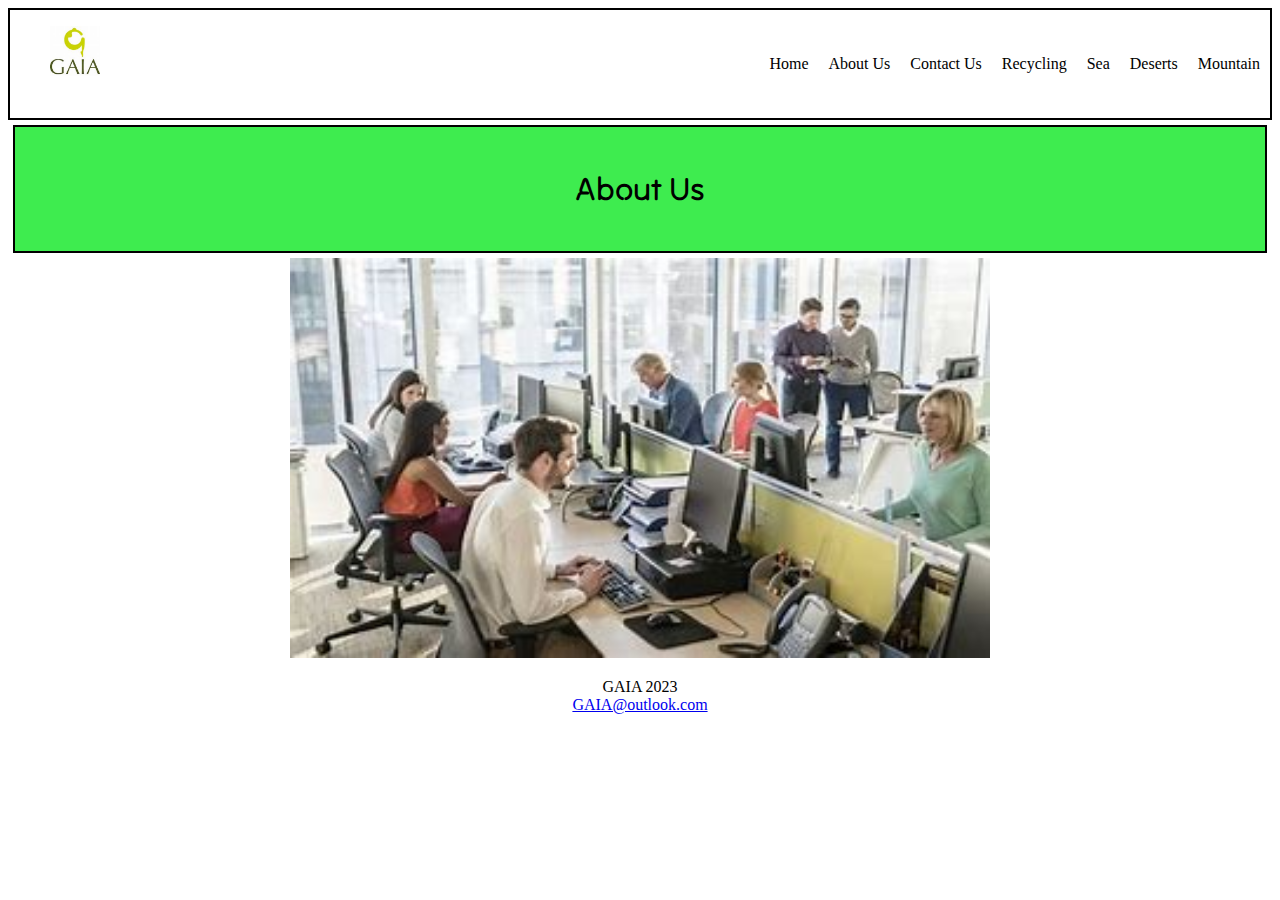
==== about.html @ e27e9b5d "update" ====
<!DOCTYPE html>
<html lang="en">
<head>
  <style>
     .Gaia{ 
      height:50px;
      width:50px; 
      margin-right:auto;}
    </style>
   
    
  <nav>

      <ul class="container">
         <img src="images/Gaia.jpg" class="Gaia"> 
        <li><a href=index.html>Home</a></li>

        <li><a href="about.html">About Us</a></li>

        <li><a href="contact.html">Contact Us</a></li>

        <li><a href="recycle.html">Recycling</a></li>

        <li><a href="sea.html">Sea</a></li>

        <li><a href="desert.html">Deserts</a></li>

        <li><a href="mountain.html">Mountain</a></li>

      </ul>

    </nav>
  <link rel="preconnect" href="https://fonts.googleapis.com">
  <link rel="preconnect" href="https://fonts.gstatic.com" crossorigin>
  <link href="https://fonts.googleapis.com/css2?family=Tilt+Neon&display=swap" rel="stylesheet">

  <meta charset="utf-8">
  <meta http-equiv="X-UA-Compatible" content=IE=edge>
  <meta name="viewport" content="width=device-width">
  <title>About Us</title>
  <link href="style.css" rel="stylesheet" type="text/css" />
</head> 

    <body>
      <div class="bg-green">  <h1>About Us</h1>
 </div>

      <div>
        <img src="images/office2.jpg" style="width:700px; height:400px;">
      </div>

      <div>
        </div>

  <script src="https://replit.com/public/js/replit-badge-v2.js" theme="dark" position="bottom-right"></script>
<footer>
  <p> GAIA 2023<BR> 
  <a href="GAIA@outlook.com">GAIA@outlook.com</a></p>
      </footer>


</body>

</html>
---- style.css ----
h1{font-family: 'Tilt Neon', sans-serif;}
h2{font-family: 'Space Grotesk', sans-serif;}
ul{text-align:center;}
body{text-align:center;}


.bg-green{background-color:rgba(62,236,79,1) ;padding:20px; margin:5px; border:2px solid #000000;}
<div class="bg-green"> 


.bar{
  padding-right:30px;}

.container{
  list-style: none;
  display:flex;}



nav
{background-color:rgba(255,255,255,);
border:2px solid rgba(0,0,0,1);
color:rgba(255,255,255,);
display:block;
overflow:hidden;
width:100%;}


nav ul li{
  display: inline-block;
  list-style-type: none;
}

nav ul li a{
  color:rgba(0,0,0,1);
  display: block;
  line-height: 56px;
  text-decoration: none;
  padding: 10px;
}

nav ul li :hover{
  background-color:rgba(62, 236, 79, 0.8);
  
}

nav ul li:hover a{
  color: rgb(0, 0, 0,)
}

  * {
 box-sizing: border-box }

.column{
float: left;
width: 33.33%;
padding: 10px;
height: 300px; 
}

.column p1{
color:rgba(62,236,79,1);
  font-size: 25px;
  }

.column p2{
color:rgba(62,236,79,1);
  font-size: 25px;
  }

.column p3{
color:rgba(62,236,79,1);
  font-size: 25px;
  }

.column h2{
  color:rgba(62,236,79,1);
}



.row:after {
 content: "";
display: table;
 clear: both;
 }


@media screen and (max-width: 992px){
.bg-green{background-color:rgba(62,236,79,0.5) ;padding:100px; margin:0px; border:2px solid #000000;
         }
}

@media screen and (max-width: 992px) {
  .column {
    width:50%; 
    min-height:350px;
  }
}

@media screen and (max-width: 600px){
.bg-green{background-color:rgba(62,236,79,0.1) ;padding:10px; margin:0px; border:2px solid #000000;}
}


@media screen and (max-width: 600px) {
  .column {
    width: 100%;
    background-color: rgba(62,236,79,0);
    padding:20px; margin:0px;
    border:2px solid #000000;}
  }
}

footer{background-color:rgba(255,255,255,);
  color:rgba(0,0,0,);
  text-align:center;
  padding:3px; margin:0px;
  border:5px solid #000000;}

.CEO{
  border-radius:50%;}

.COO{
  border-radius:50%;}

.CFO{
  border-radius:50%;}
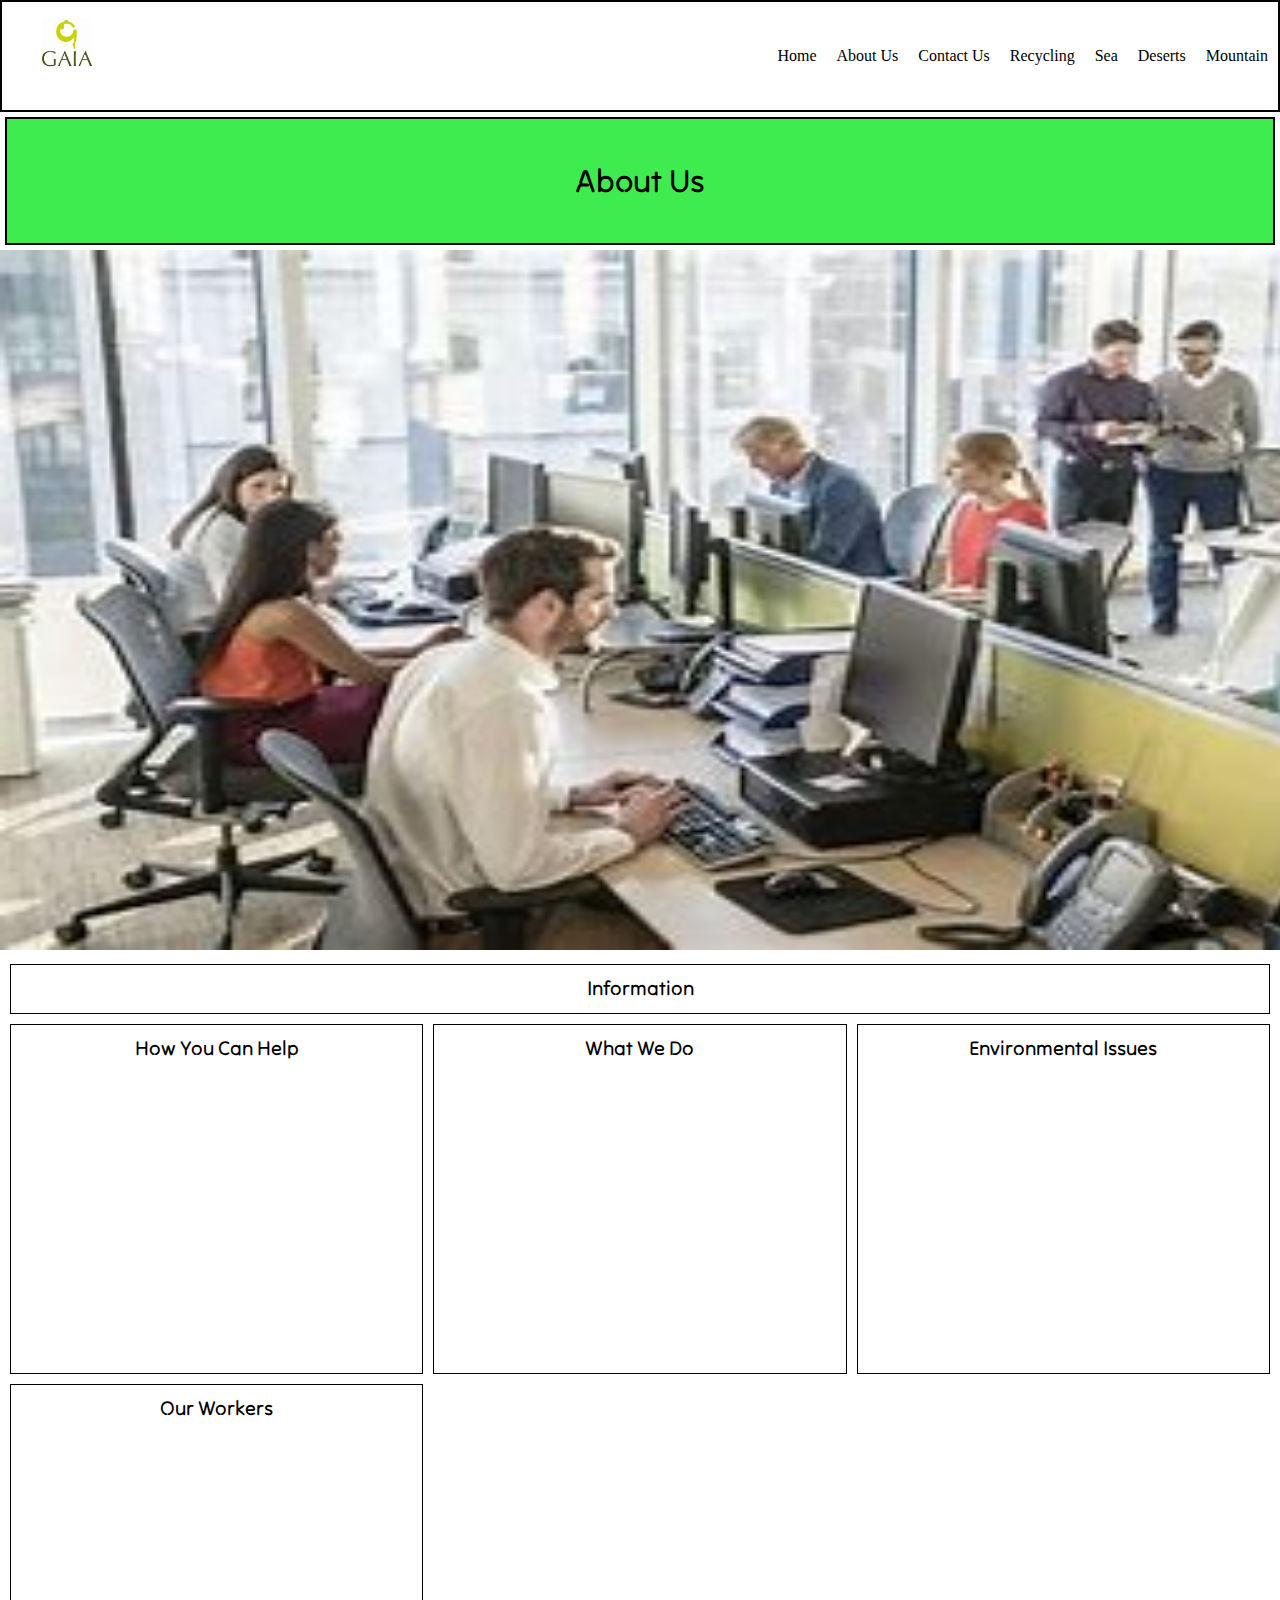
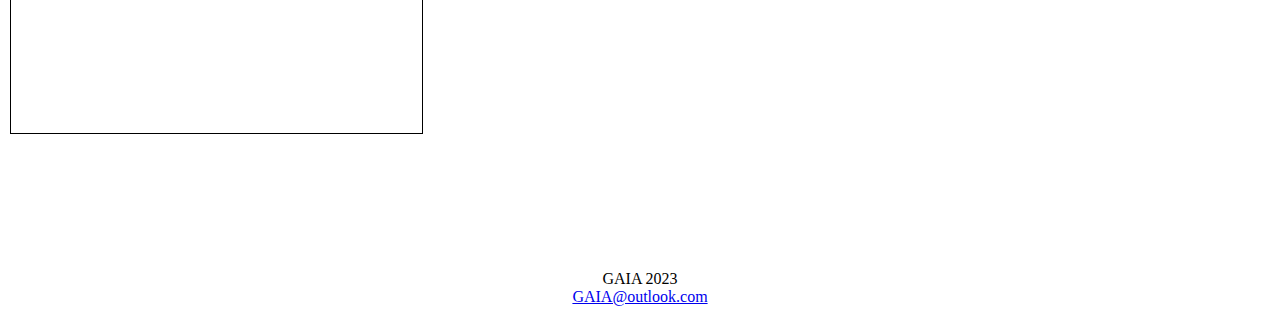
==== commit 0b6599e7: "grid" ====
--- a/about.html
+++ b/about.html
@@ -1,58 +1,102 @@
- <!DOCTYPE html>
+<!DOCTYPE html>
 <html lang="en">
 <head>
-  <style>
-     .Gaia{ 
-      height:50px;
-      width:50px; 
-      margin-right:auto;}
-    </style>
+<style>
+.Gaia{ 
+  height:50px;
+  width:50px; 
+  margin-right:auto;}
+  
+body{
+  margin:0;
+}
+  .container2{
+    width:100vw;
+    height:100vh;
+    font-family:'Tilt Neon', sans-serif;
+    font-weight:bold;
+    font-size:20px;
+    display:grid;
+
+    grid-template-columns: repeat(3, 1fr);
+    grid-template-rows:50px 1fr 1fr 100px;
+
+    gap:10px;
+    padding:10px;
+    box-sizing:border-box;
+  }
+  .container2 div{
+    padding:10px;
+    border:1px #000000 solid;
+  }
+
+  .Information{
+  grid-column-start:1;
+  grid-column-end:4;  
+  }
+
+
+  .Environmental Issues{
+    grid-row-start:2;
+    grid-row-end: span 2;
+  }
+  .What We Do{
+grid-row-start:2;
+    grid-row-end: span 2;
+  }
+
+</style>
    
     
-  <nav>
+<nav>
 
-      <ul class="container">
-         <img src="images/Gaia.jpg" class="Gaia"> 
-        <li><a href=index.html>Home</a></li>
+<ul class="container">
+<img src="images/Gaia.jpg" class="Gaia"> 
 
-        <li><a href="about.html">About Us</a></li>
+<li><a href=index.html>Home</a></li>
 
-        <li><a href="contact.html">Contact Us</a></li>
+<li><a href="about.html">About Us</a></li>
 
-        <li><a href="recycle.html">Recycling</a></li>
+<li><a href="contact.html">Contact Us</a></li>
 
-        <li><a href="sea.html">Sea</a></li>
+<li><a href="recycle.html">Recycling</a></li>
 
-        <li><a href="desert.html">Deserts</a></li>
+<li><a href="sea.html">Sea</a></li>
 
-        <li><a href="mountain.html">Mountain</a></li>
+<li><a href="desert.html">Deserts</a></li>
 
-      </ul>
+<li><a href="mountain.html">Mountain</a></li>
 
-    </nav>
-  <link rel="preconnect" href="https://fonts.googleapis.com">
-  <link rel="preconnect" href="https://fonts.gstatic.com" crossorigin>
-  <link href="https://fonts.googleapis.com/css2?family=Tilt+Neon&display=swap" rel="stylesheet">
+</ul>
 
-  <meta charset="utf-8">
-  <meta http-equiv="X-UA-Compatible" content=IE=edge>
-  <meta name="viewport" content="width=device-width">
-  <title>About Us</title>
-  <link href="style.css" rel="stylesheet" type="text/css" />
+</nav>
+<link rel="preconnect" href="https://fonts.googleapis.com">
+<link rel="preconnect" href="https://fonts.gstatic.com" crossorigin>
+<link href="https://fonts.googleapis.com/css2?family=Tilt+Neon&display=swap" rel="stylesheet">
+
+<meta charset="utf-8">
+<meta http-equiv="X-UA-Compatible" content=IE=edge>
+<meta name="viewport" content="width=device-width">
+<title>About Us</title>
+<link href="style.css" rel="stylesheet" type="text/css" />
 </head> 
+<body>
 
-    <body>
-      <div class="bg-green">  <h1>About Us</h1>
- </div>
+  <div class="bg-green">  <h1>About Us</h1> </div>
 
-      <div>
-        <img src="images/office2.jpg" style="width:700px; height:400px;">
-      </div>
+<div>
+<img src="images/office2.jpg" style="width:1500px; height:700px;">
+</div>
 
-      <div>
+      <div class="container2">
+        <div class="Information">Information</div>
+        <div class="How You Can Help">How You Can Help</div>
+         <div class="What We Do">What We Do</div>
+        <div class="Environmental Issues">Environmental Issues</div>
+        <div class="Our Workers">Our Workers</div>
         </div>
 
-  <script src="https://replit.com/public/js/replit-badge-v2.js" theme="dark" position="bottom-right"></script>
+<script src="https://replit.com/public/js/replit-badge-v2.js" theme="dark" position="bottom-right"></script>
 <footer>
   <p> GAIA 2023<BR> 
   <a href="GAIA@outlook.com">GAIA@outlook.com</a></p>
--- a/style.css
+++ b/style.css
@@ -14,7 +14,6 @@
 .container{
   list-style: none;
   display:flex;}
-
 
 
 nav
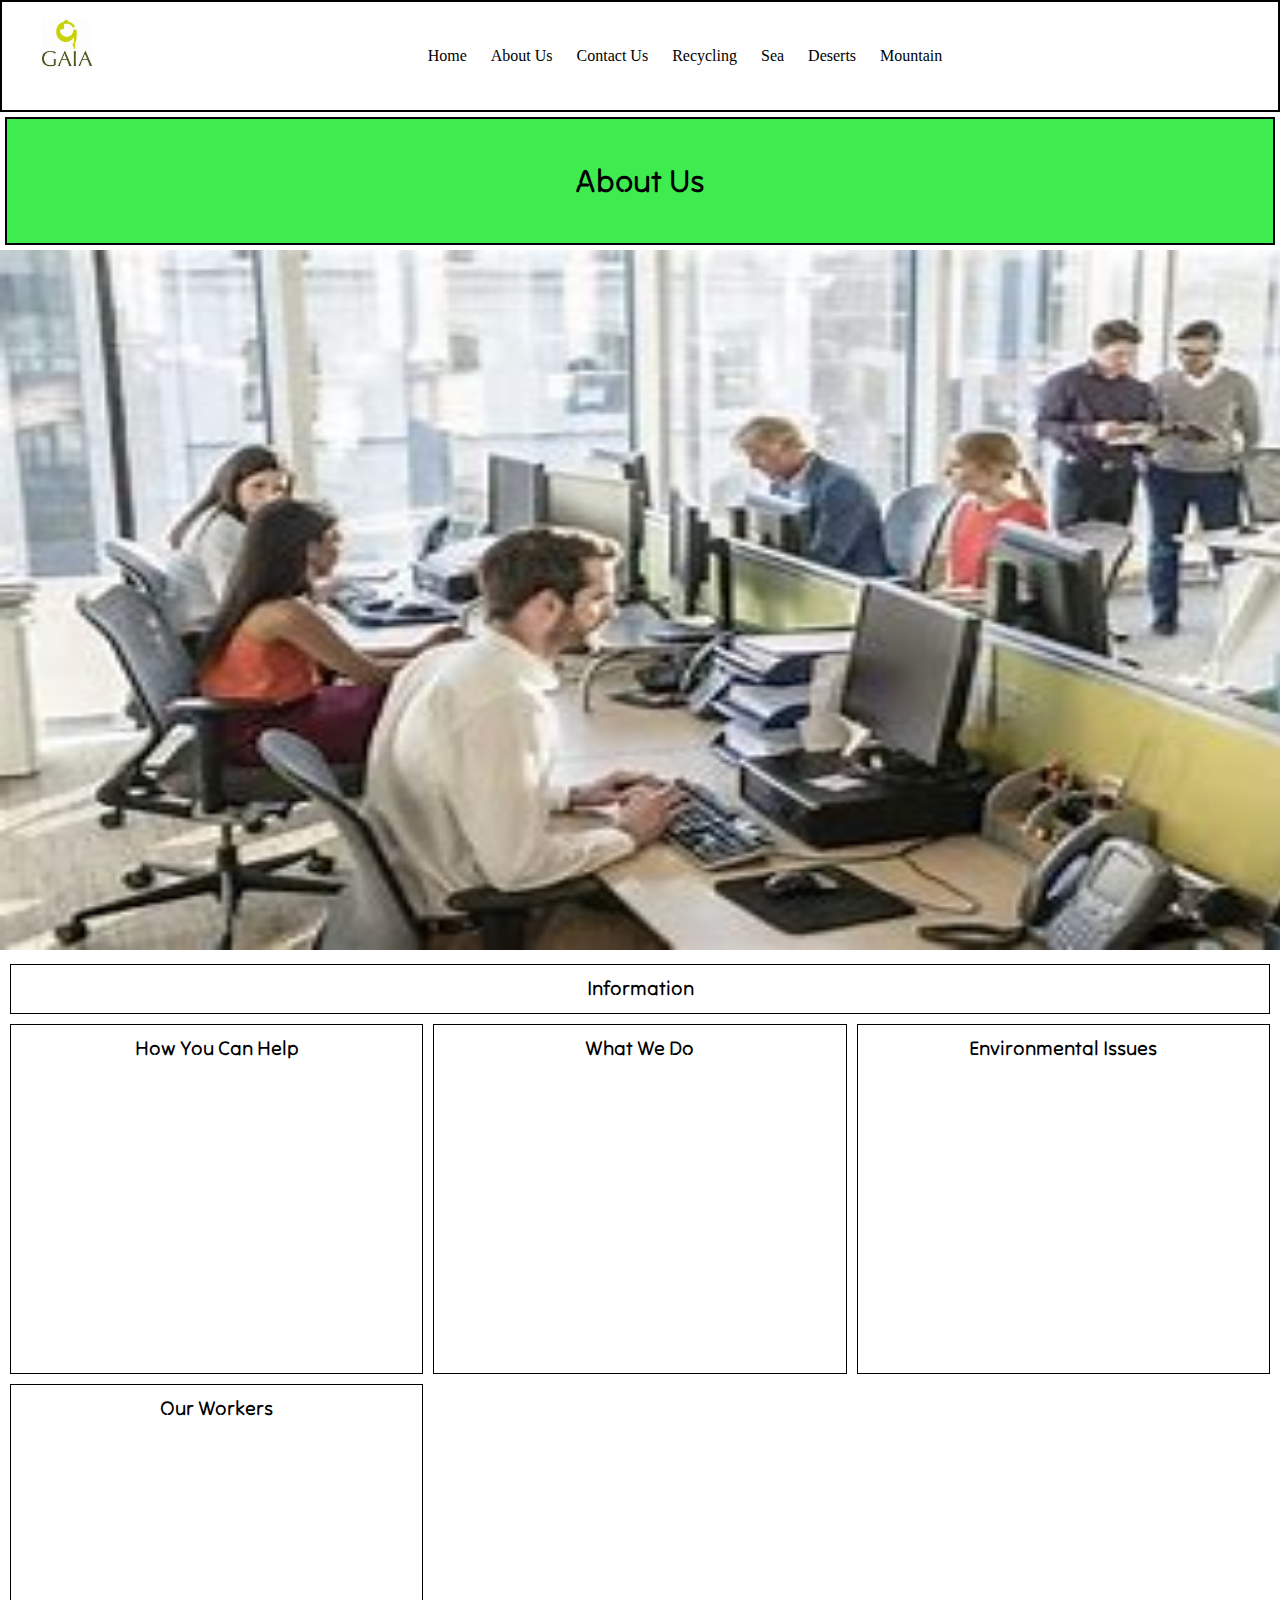
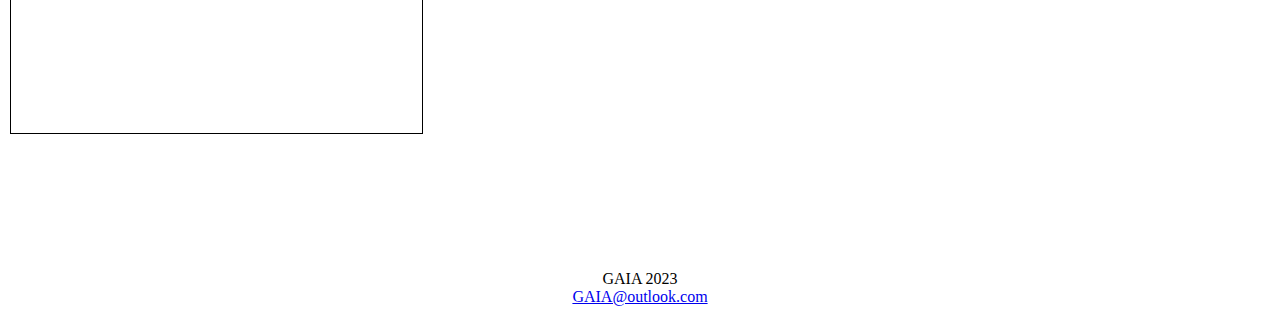
==== commit 772c7234: "update" ====
--- a/about.html
+++ b/about.html
@@ -1,53 +1,7 @@
 <!DOCTYPE html>
 <html lang="en">
 <head>
-<style>
-.Gaia{ 
-  height:50px;
-  width:50px; 
-  margin-right:auto;}
   
-body{
-  margin:0;
-}
-  .container2{
-    width:100vw;
-    height:100vh;
-    font-family:'Tilt Neon', sans-serif;
-    font-weight:bold;
-    font-size:20px;
-    display:grid;
-
-    grid-template-columns: repeat(3, 1fr);
-    grid-template-rows:50px 1fr 1fr 100px;
-
-    gap:10px;
-    padding:10px;
-    box-sizing:border-box;
-  }
-  .container2 div{
-    padding:10px;
-    border:1px #000000 solid;
-  }
-
-  .Information{
-  grid-column-start:1;
-  grid-column-end:4;  
-  }
-
-
-  .Environmental Issues{
-    grid-row-start:2;
-    grid-row-end: span 2;
-  }
-  .What We Do{
-grid-row-start:2;
-    grid-row-end: span 2;
-  }
-
-</style>
-   
-    
 <nav>
 
 <ul class="container">
@@ -96,7 +50,6 @@
         <div class="Our Workers">Our Workers</div>
         </div>
 
-<script src="https://replit.com/public/js/replit-badge-v2.js" theme="dark" position="bottom-right"></script>
 <footer>
   <p> GAIA 2023<BR> 
   <a href="GAIA@outlook.com">GAIA@outlook.com</a></p>
--- a/style.css
+++ b/style.css
@@ -11,9 +11,6 @@
 .bar{
   padding-right:30px;}
 
-.container{
-  list-style: none;
-  display:flex;}
 
 
 nav
@@ -124,4 +121,54 @@
   border-radius:50%;}
 
 .CFO{
-  border-radius:50%;}+  border-radius:50%;}
+
+
+
+
+.Gaia{ 
+  height:50px;
+  width:50px; 
+  margin-right:auto;
+float:left;
+}
+
+body{
+  margin:0;
+}
+  .container2{
+    width:100vw;
+    height:100vh;
+    font-family:'Tilt Neon', sans-serif;
+    font-weight:bold;
+    font-size:20px;
+    display:grid;
+
+    grid-template-columns: repeat(3, 1fr);
+    grid-template-rows:50px 1fr 1fr 100px;
+
+    gap:10px;
+    padding:10px;
+    box-sizing:border-box;
+  }
+  .container2 div{
+    padding:10px;
+    border:1px #000000 solid;
+  }
+
+  .Information{
+  grid-column-start:1;
+  grid-column-end:4;  
+  }
+
+
+  .Environmental Issues{
+    grid-row-start:2;
+    grid-row-end: span 2;
+  }
+  .What We Do{
+grid-row-start:2;
+    grid-row-end: span 2;
+  }
+
+
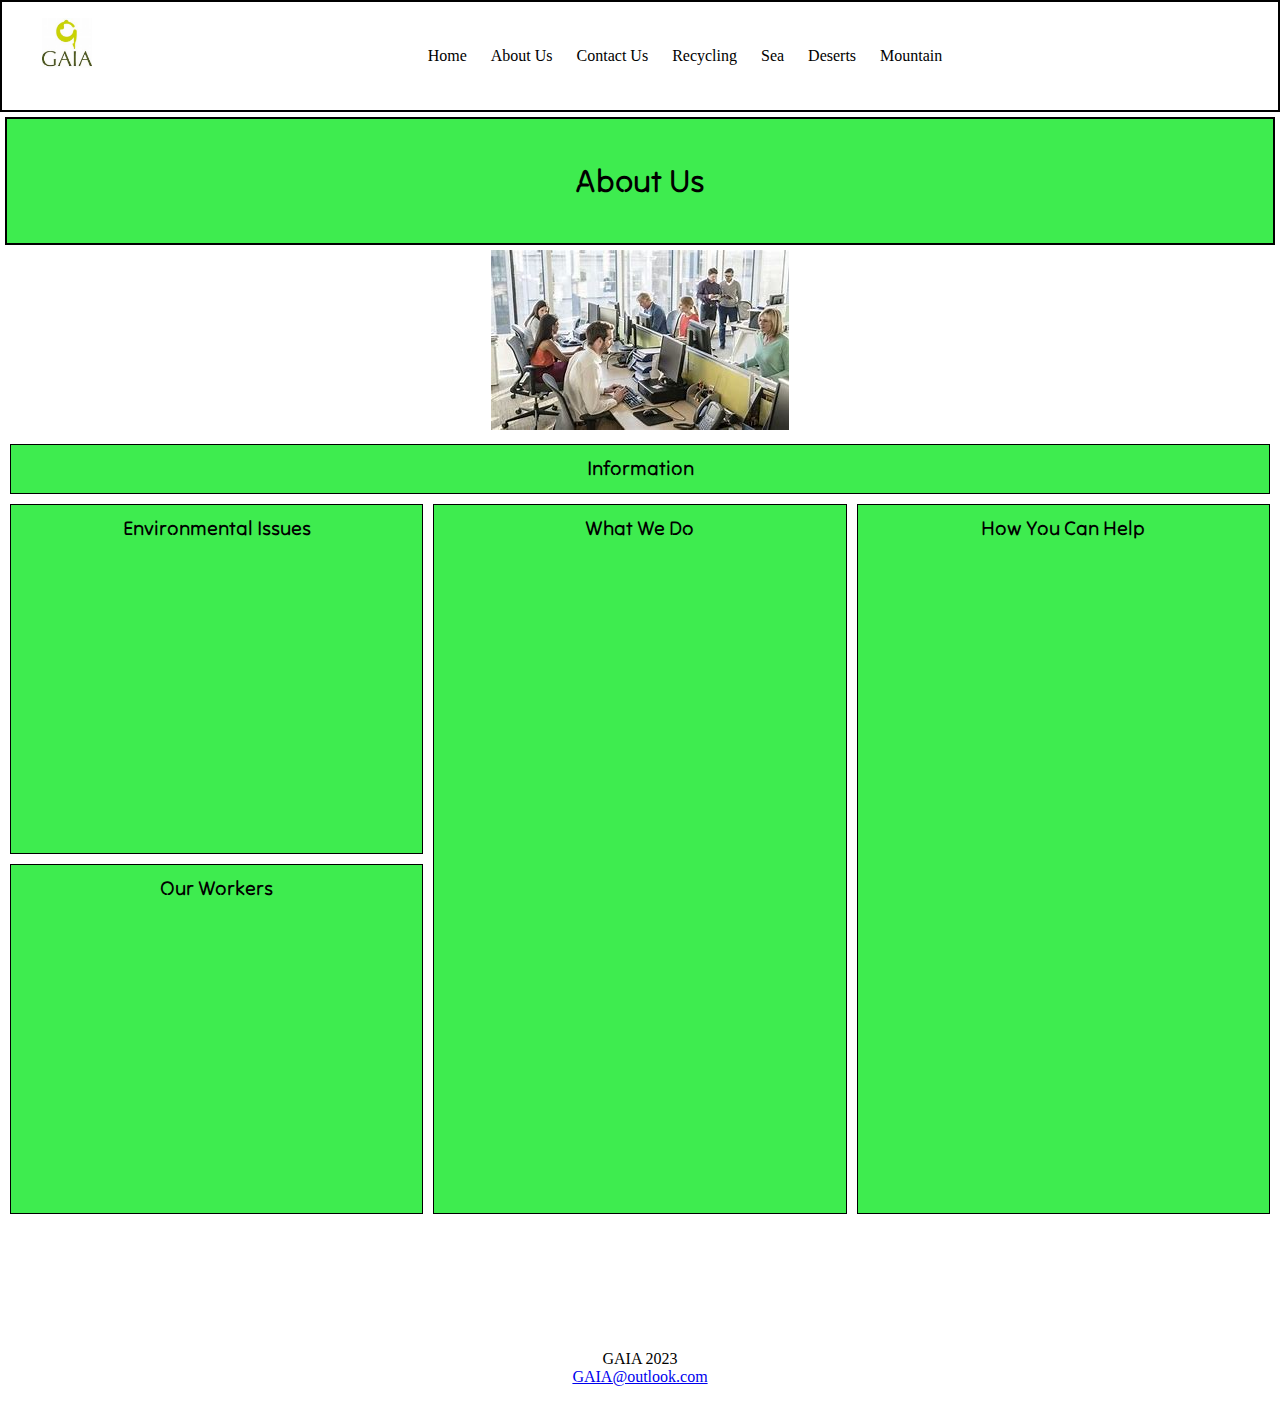
==== commit 06a58ebd: "update" ====
--- a/about.html
+++ b/about.html
@@ -39,15 +39,15 @@
   <div class="bg-green">  <h1>About Us</h1> </div>
 
 <div>
-<img src="images/office2.jpg" style="width:1500px; height:700px;">
+<img src="images/office2.jpg" class="office2">
 </div>
 
       <div class="container2">
         <div class="Information">Information</div>
-        <div class="How You Can Help">How You Can Help</div>
-         <div class="What We Do">What We Do</div>
-        <div class="Environmental Issues">Environmental Issues</div>
-        <div class="Our Workers">Our Workers</div>
+        <div class="Environmental-Issues">Environmental Issues</div>
+         <div class="What-We-Do">What We Do</div>
+        <div class="How-You-Can-Help">How You Can Help</div>
+        <div class="Our-Workers">Our Workers</div>
         </div>
 
 <footer>
--- a/style.css
+++ b/style.css
@@ -10,7 +10,6 @@
 
 .bar{
   padding-right:30px;}
-
 
 
 nav
@@ -83,7 +82,7 @@
 
 
 @media screen and (max-width: 992px){
-.bg-green{background-color:rgba(62,236,79,0.5) ;padding:100px; margin:0px; border:2px solid #000000;
+.bg-green{background-color:rgba(62,236,79,0.5) ;padding:10px; margin:5px; border:2px solid #000000;
          }
 }
 
@@ -95,7 +94,8 @@
 }
 
 @media screen and (max-width: 600px){
-.bg-green{background-color:rgba(62,236,79,0.1) ;padding:10px; margin:0px; border:2px solid #000000;}
+.bg-green{background-color:rgba(62,236,79,0.1) ;padding:10px; margin:5px; border:2px solid #000000;
+         }
 }
 
 
@@ -108,8 +108,9 @@
   }
 }
 
-footer{background-color:rgba(255,255,255,);
-  color:rgba(0,0,0,);
+footer{
+  background-color:rgba(255,255,255);
+  color:rgba(0,0,0);
   text-align:center;
   padding:3px; margin:0px;
   border:5px solid #000000;}
@@ -157,18 +158,86 @@
   }
 
   .Information{
+  background-color:rgba(62,236,79);  
   grid-column-start:1;
   grid-column-end:4;  
   }
 
 
-  .Environmental Issues{
+  .How-You-Can-Help{
+    background-color:rgba(62,236,79);
+    grid-column-start:3;
+    grid-column-end:4;
     grid-row-start:2;
-    grid-row-end: span 2;
-  }
-  .What We Do{
-grid-row-start:2;
-    grid-row-end: span 2;
-  }
-
-
+    grid-row-end:4;
+  }
+  .What-We-Do{
+  background-color:rgba(62,236,79);  
+  grid-column-start:2;
+  grid-column-end:3;
+  grid-row-start: 2; 
+  grid-row-end:4 ; 
+  }
+
+.Environmental-Issues{
+  background-color:rgba(62,236,79); 
+}
+.Our-Workers{
+  background-color:rgba(62,236,79); 
+}
+
+@media screen and ( max-width:992px) {
+  .Information{
+    width:100%;
+    background-color:rgba(62,236,79,0.5);
+  }
+  .How-You-Can-Help{
+    width:100%;
+    background-color:rgba(62,236,79,0.5);            
+  }
+  .What-We-Do{
+    width:100%;
+    background-color:rgba(62,236,79,0.5);
+}
+  .Environmental-Issues{
+    width:100%;
+    background-color:rgba(62,236,79,0.5);
+  }
+  .Our-Workers{
+    width:100%;
+    background-color:rgba(62,236,79,0.5);
+  }
+ .office1{
+   width:100%
+ }
+.office2{
+  width:100%
+}
+  
+@media screen and ( max-width:600px){
+  .Information{
+    width:100%;
+    background-color:rgba(62,236,79,0.1);
+  }
+  .How-You-Can-Help{
+    width:100%;
+    background-color:rgba(62,236,79,0.1);
+}
+  .What-We-Do{
+    width:100%;
+    background-color:rgba(62,236,79,0.1);
+  }
+  .Environmental-Issues{
+    width:100%;
+    background-color:rgba(62,236,79,0.1);
+  }
+  .Our-Workers{
+    width:100%;
+    background-color:rgba(62,236,79,0.1);
+  }
+ .office1{
+   width:100%
+ }
+.office2{
+  width:100%
+}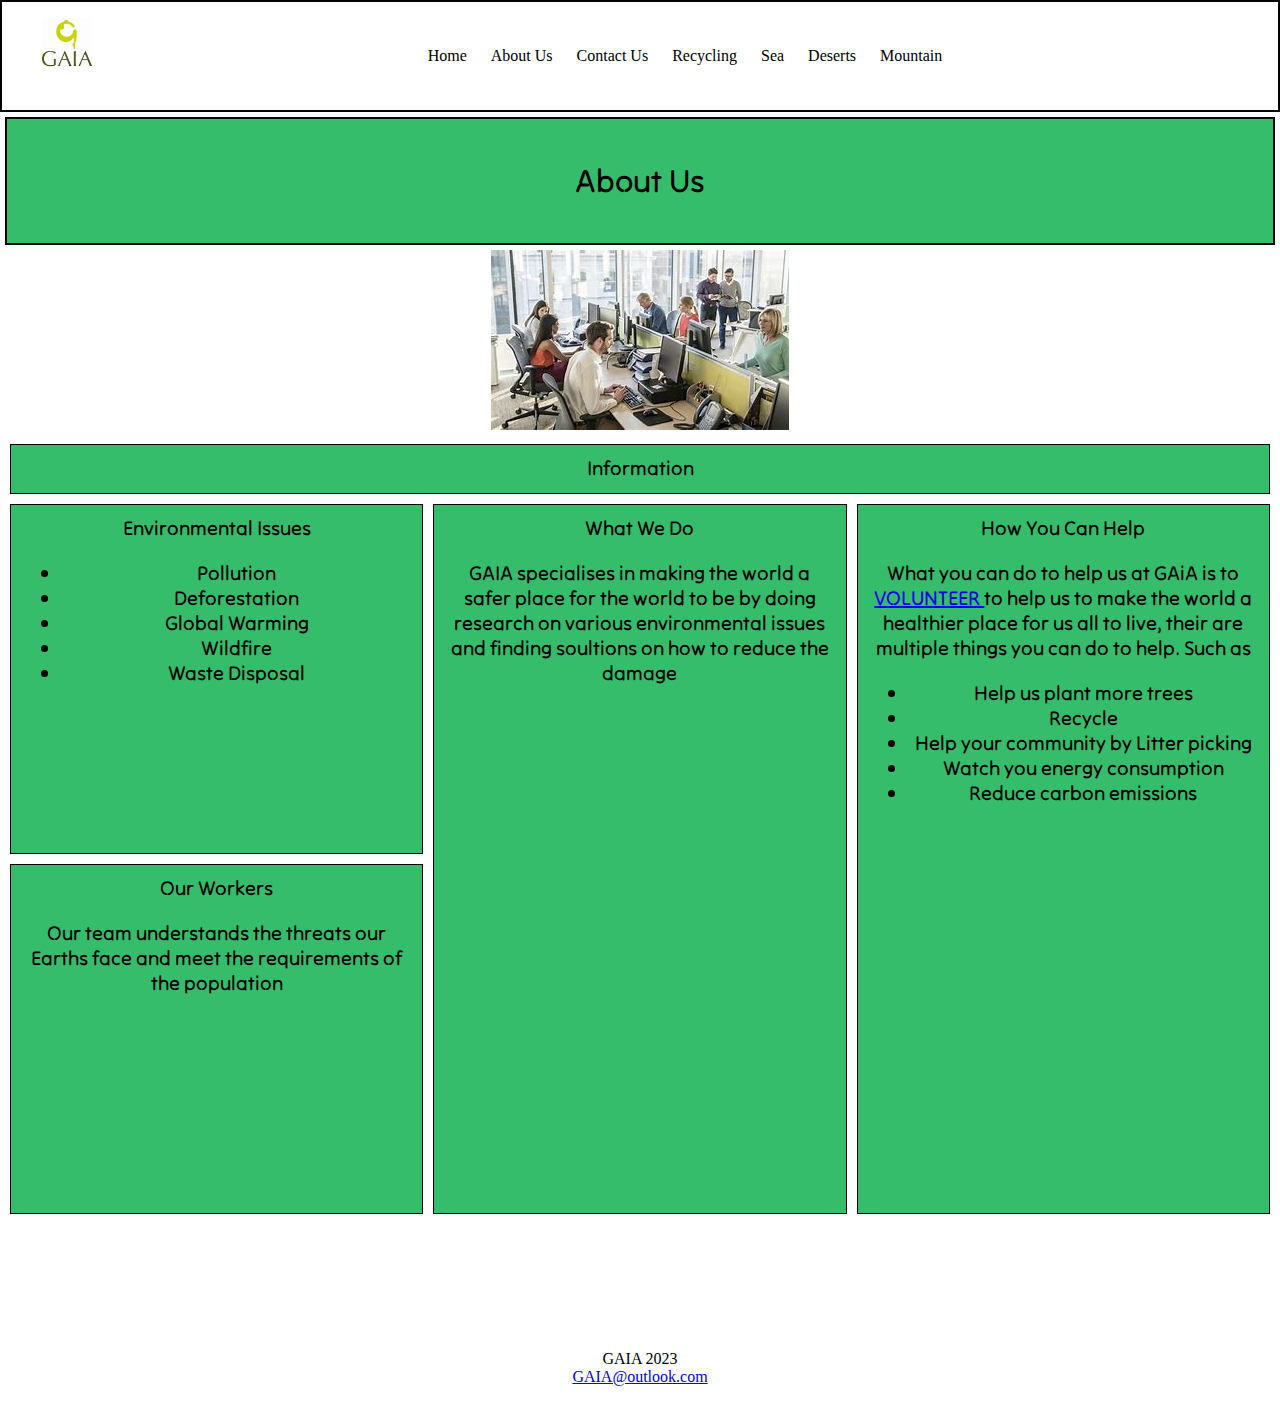
==== commit aa639122: "update" ====
--- a/about.html
+++ b/about.html
@@ -42,12 +42,23 @@
 <img src="images/office2.jpg" class="office2">
 </div>
 
-      <div class="container2">
+      <div class="grid1">
         <div class="Information">Information</div>
-        <div class="Environmental-Issues">Environmental Issues</div>
-         <div class="What-We-Do">What We Do</div>
-        <div class="How-You-Can-Help">How You Can Help</div>
-        <div class="Our-Workers">Our Workers</div>
+        <div class="Environmental-Issues">Environmental Issues <ul>
+          <li>Pollution</li>
+          <li>Deforestation</li>
+          <li>Global Warming</li>
+          <li>Wildfire</li>
+          <li>Waste Disposal</li>
+        </ul></div>
+         <div class="What-We-Do">What We Do <p>GAIA specialises in making the world a safer place for the world to be by doing research on various environmental issues and finding soultions on how to reduce the damage </p></div>
+        <div class="How-You-Can-Help">How You Can Help <p>What you can do to help us at GAiA is to<a href="https://gaiahouse.co.uk/working-here/being-a-trustee/" href="Volunteer"> VOLUNTEER </a> to help us to make the world a healthier place for us all to live, their are multiple things you can do to help. Such as<ul>
+<li>Help us plant more trees</li>
+<li>Recycle</li> 
+<li>Help your community by Litter picking</li>
+<li>Watch you energy consumption</li>         
+<li>Reduce carbon emissions</li>  </ul> </p> </div>
+        <div class="Our-Workers">Our Workers <p>Our team understands the threats our Earths face and meet the requirements of the population </p></div>
         </div>
 
 <footer>
--- a/style.css
+++ b/style.css
@@ -2,14 +2,20 @@
 h2{font-family: 'Space Grotesk', sans-serif;}
 ul{text-align:center;}
 body{text-align:center;}
-
-
-.bg-green{background-color:rgba(62,236,79,1) ;padding:20px; margin:5px; border:2px solid #000000;}
+form{font-family: 'Nova Square', sans-serif;}
+
+.bg-green{background-color:rgba(53, 189, 108);padding:20px; margin:5px; border:2px solid #000000;}
 <div class="bg-green"> 
 
 
 .bar{
   padding-right:30px;}
+
+.social-icon{
+  color:rgba(62,236,79);
+}
+.social-icon:hover{
+background-color:rgba(0,0,0,1);}
 
 
 nav
@@ -40,7 +46,7 @@
 }
 
 nav ul li:hover a{
-  color: rgb(0, 0, 0,)
+  color: rgb(255,255 ,255)
 }
 
   * {
@@ -82,19 +88,20 @@
 
 
 @media screen and (max-width: 992px){
-.bg-green{background-color:rgba(62,236,79,0.5) ;padding:10px; margin:5px; border:2px solid #000000;
+.bg-green{background-color:rgba(53, 189, 108,0.5) ;padding:10px; margin:5px; border:2px solid #000000;
          }
 }
 
 @media screen and (max-width: 992px) {
   .column {
+  
     width:50%; 
     min-height:350px;
   }
 }
 
 @media screen and (max-width: 600px){
-.bg-green{background-color:rgba(62,236,79,0.1) ;padding:10px; margin:5px; border:2px solid #000000;
+.bg-green{background-color:rgba(53, 189, 108,0.3) ;padding:10px; margin:5px; border:2px solid #000000;
          }
 }
 
@@ -102,7 +109,6 @@
 @media screen and (max-width: 600px) {
   .column {
     width: 100%;
-    background-color: rgba(62,236,79,0);
     padding:20px; margin:0px;
     border:2px solid #000000;}
   }
@@ -110,10 +116,11 @@
 
 footer{
   background-color:rgba(255,255,255);
-  color:rgba(0,0,0);
+  color:rgba(0,0,0,1);
   text-align:center;
-  padding:3px; margin:0px;
-  border:5px solid #000000;}
+  padding:5px; 
+  margin:0px;
+  border:5px rgba:(0,0,0,1);}
 
 .CEO{
   border-radius:50%;}
@@ -137,7 +144,10 @@
 body{
   margin:0;
 }
-  .container2{
+/*
+For About Us page
+/*/
+  .grid1{
     width:100vw;
     height:100vh;
     font-family:'Tilt Neon', sans-serif;
@@ -152,27 +162,27 @@
     padding:10px;
     box-sizing:border-box;
   }
-  .container2 div{
+  .grid1 div{
     padding:10px;
     border:1px #000000 solid;
   }
 
   .Information{
-  background-color:rgba(62,236,79);  
+  background-color:rgba(53, 189, 108);  
   grid-column-start:1;
   grid-column-end:4;  
   }
 
 
   .How-You-Can-Help{
-    background-color:rgba(62,236,79);
+    background-color:rgba(53, 189, 108);
     grid-column-start:3;
     grid-column-end:4;
     grid-row-start:2;
     grid-row-end:4;
   }
   .What-We-Do{
-  background-color:rgba(62,236,79);  
+  background-color:rgba(53, 189, 108);  
   grid-column-start:2;
   grid-column-end:3;
   grid-row-start: 2; 
@@ -180,32 +190,65 @@
   }
 
 .Environmental-Issues{
-  background-color:rgba(62,236,79); 
+  background-color:rgba(53, 189, 108); 
 }
 .Our-Workers{
-  background-color:rgba(62,236,79); 
+  background-color:rgba(53, 189, 108); 
+}
+/*
+For Contact us pages
+*/
+.Contact-Form{
+  background-color:rgba(53, 189, 108);
+  grid-column-start:3;
+  grid-column-end:4;
+  grid-row-start:2;
+  grid-row-end:3;
+}
+
+.Our-Socials{
+  background-color:rgba(53, 189, 108);  
+  grid-column-start:1;
+  grid-column-end:4;  
+}  
+ .E-Mail{
+   background-color:rgba(53, 189, 108);
+   grid-column-start:1;
+   grid-column-end:2;
+}
+.Facebook{
+  background-color:rgba(53, 189, 108);
+  grid-column-start:2;
+  grid-column-end:3;
+}  
+.Our-Location{
+  background-color:rgba(53, 189, 108);
+  grid-column-start:1;
+  grid-column-end:4;
+  grid-row-start: 3;
+  grid-row-end:4;
 }
 
 @media screen and ( max-width:992px) {
   .Information{
     width:100%;
-    background-color:rgba(62,236,79,0.5);
+    background-color:rgba(53, 189, 108,0.5);
   }
   .How-You-Can-Help{
     width:100%;
-    background-color:rgba(62,236,79,0.5);            
+    background-color:rgba(53, 189, 108,0.5);            
   }
   .What-We-Do{
     width:100%;
-    background-color:rgba(62,236,79,0.5);
+    background-color:rgba(53, 189, 108,0.5);
 }
   .Environmental-Issues{
     width:100%;
-    background-color:rgba(62,236,79,0.5);
+    background-color:rgba(53, 189, 108,0.5);
   }
   .Our-Workers{
     width:100%;
-    background-color:rgba(62,236,79,0.5);
+    background-color:rgba(53, 189, 108, 0.5);
   }
  .office1{
    width:100%
@@ -213,31 +256,111 @@
 .office2{
   width:100%
 }
+.map{
+  width:100%;
+}  
+.Contact-Form{
+  Width:100%;
+  background-color:rgba(53, 189, 108,0.5);
+}  
+.Our-Socials{
+  width:100%;
+  background-color:rgba(53, 189, 108,0.5);
+}
+.E-Mail{
+  width:100%;
+  background-color:rgba(53, 189, 108, 0.5) 
+}
+.Our-Location{
+ width:100%; 
+ background-color:rgba(53, 189, 108,0.5); 
+}
+ .Facebook{
+   width:100%;
+   background-color:rgba(53, 189, 108, 0.5);
+ } 
   
 @media screen and ( max-width:600px){
   .Information{
     width:100%;
-    background-color:rgba(62,236,79,0.1);
+    background-color:rgba(53, 189, 108,0.3);
   }
   .How-You-Can-Help{
     width:100%;
-    background-color:rgba(62,236,79,0.1);
+    background-color:rgba(53, 189, 108,0.3);
 }
   .What-We-Do{
     width:100%;
-    background-color:rgba(62,236,79,0.1);
+    background-color:rgba(53, 189, 108,0.3);
   }
   .Environmental-Issues{
     width:100%;
-    background-color:rgba(62,236,79,0.1);
+    background-color:rgba(53, 189, 108, 0.3);
   }
   .Our-Workers{
     width:100%;
-    background-color:rgba(62,236,79,0.1);
+    background-color:rgba(53, 189, 108,0.3);
   }
  .office1{
    width:100%
  }
 .office2{
-  width:100%
-}+  width:100%}
+.map{
+ width:100%;
+}  
+.Contact-Form{
+  Width:100%;
+  background-color:rgba(53, 189, 108, 0.3);
+}
+.Our-Socials{
+  width:100%;
+  background-color:rgba(53, 189, 108, 0.3);
+}
+.E-Mail{
+width:100%;
+background-color: rgba(53, 189, 108, 0.3); 
+}
+.Facebook{
+  width:100%;
+  background-color:rgba(53, 189, 108,0.3);
+}
+.Our-Location{
+ width:100%; 
+ background-color:rgba(53, 189, 108, 0.3);  
+}  
+
+.R-Environmental-Issues{
+  background-color:rgba(53, 189, 108);
+   grid-column-start:1;
+   grid-column-end:2;
+  grid-row-start:1;
+  grid-row-end:3;
+}
+.Facts{
+  background-color:rgba(53, 189, 108);
+   grid-column-start:1;
+   grid-column-end:2;
+  grid-row-start:2;
+  grid-row-end: 3;
+}
+.How-To-Help{
+  background-color:rgba(53, 189, 108);
+   grid-column-start:3;
+   grid-column-end:4;
+  grid-row-start: 1;
+  grid-row-end: 3;
+}
+.R-Volunteer{
+ grid-column-start: 3;
+  grid-column-end:4;
+  grid-row-start:1;
+  grid-row-end:2;
+}
+
+.Recycling-image{
+  grid-column-start:3 ;
+  grid-column-end: 4;
+  grid-row-start:2;
+  grid-row-end:3;
+}  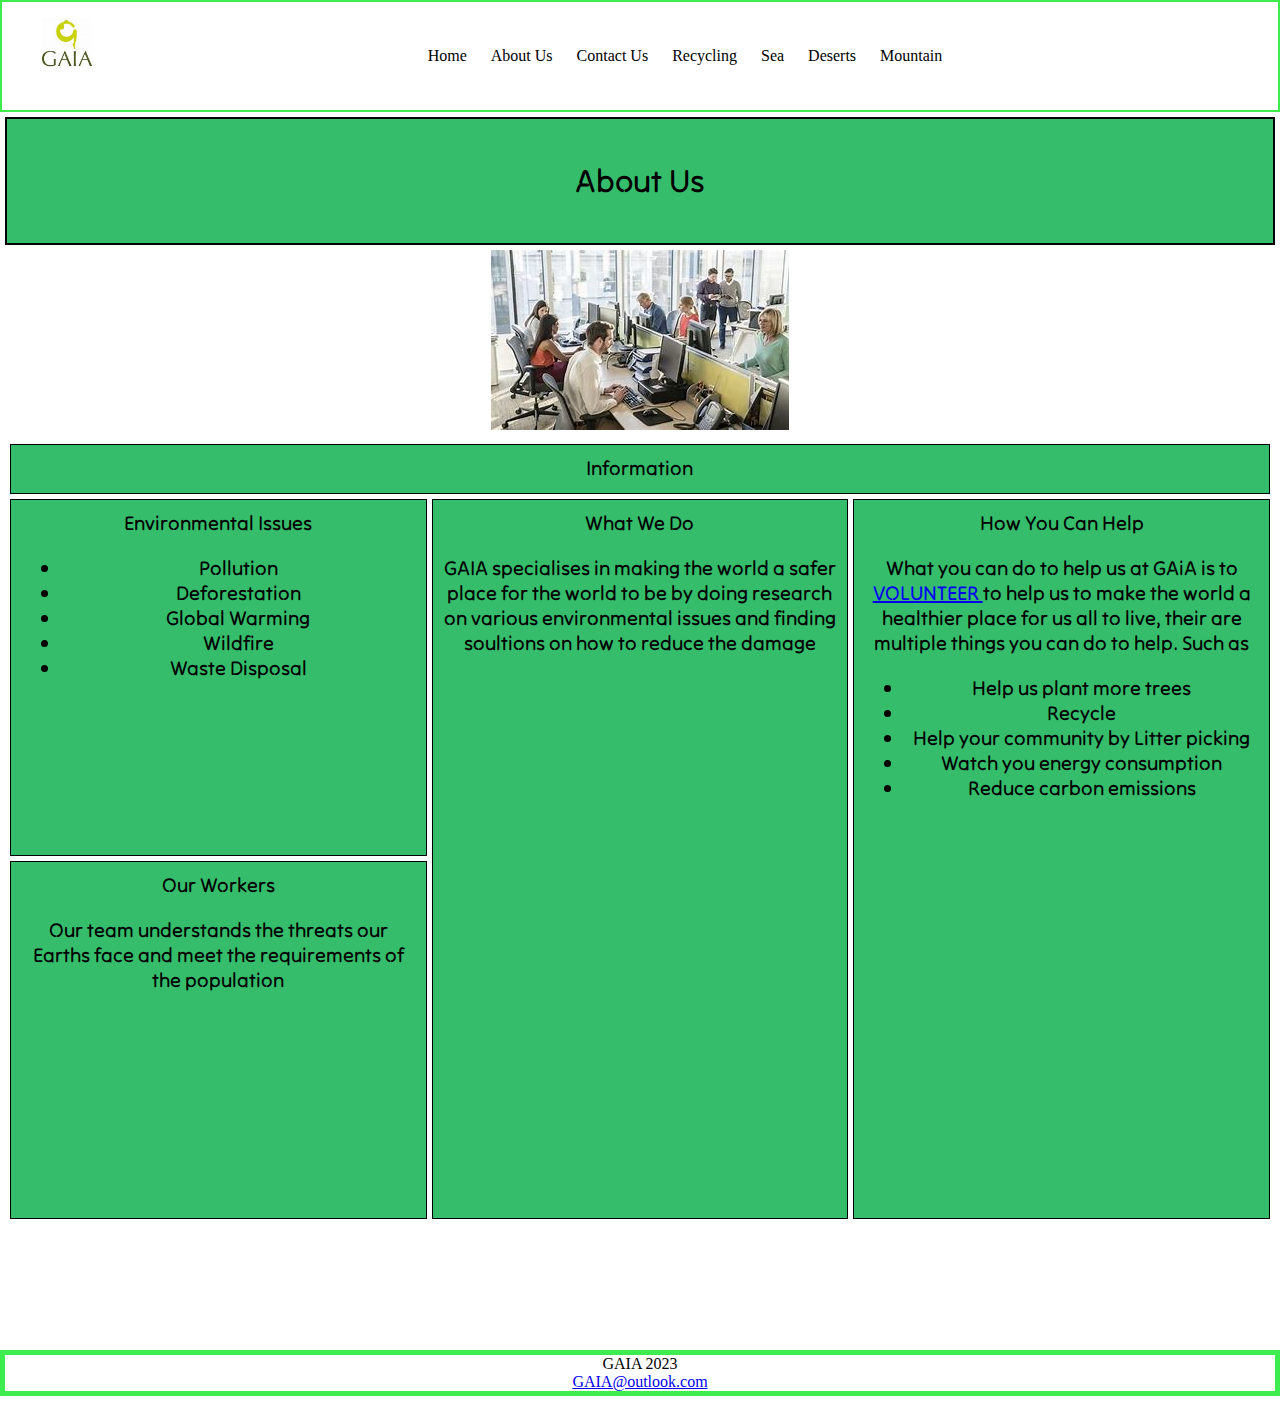
==== commit 7848cebb: "update" ====
--- a/about.html
+++ b/about.html
@@ -61,11 +61,11 @@
         <div class="Our-Workers">Our Workers <p>Our team understands the threats our Earths face and meet the requirements of the population </p></div>
         </div>
 
+
 <footer>
-  <p> GAIA 2023<BR> 
-  <a href="GAIA@outlook.com">GAIA@outlook.com</a></p>
-      </footer>
-
+<p> GAIA 2023<BR> 
+<a href="GAIA@outlook.com">GAIA@outlook.com</a></p>
+</footer>
 
 </body>
 
--- a/style.css
+++ b/style.css
@@ -20,7 +20,7 @@
 
 nav
 {background-color:rgba(255,255,255,);
-border:2px solid rgba(0,0,0,1);
+border:2px solid rgba(62, 236, 79);
 color:rgba(255,255,255,);
 display:block;
 overflow:hidden;
@@ -119,9 +119,11 @@
   color:rgba(0,0,0,1);
   text-align:center;
   padding:5px; 
-  margin:0px;
-  border:5px rgba:(0,0,0,1);}
-
+  margin-top:auto;
+}
+footer p{
+  border: 5px solid rgba(62, 236, 79);
+}  
 .CEO{
   border-radius:50%;}
 
@@ -158,13 +160,13 @@
     grid-template-columns: repeat(3, 1fr);
     grid-template-rows:50px 1fr 1fr 100px;
 
-    gap:10px;
+    gap:5px;
     padding:10px;
     box-sizing:border-box;
   }
   .grid1 div{
     padding:10px;
-    border:1px #000000 solid;
+    border:1px solid rgba(0,0,0,1);
   }
 
   .Information{
@@ -229,6 +231,94 @@
   grid-row-end:4;
 }
 
+.footer-grid{
+  grid-column-start:1;
+  grid-column-end:4;
+  
+}
+
+/*for recycling page*/
+
+.R-Environmental-Issues{
+  background-color:rgba(53, 189, 108);
+   grid-column-start:1;
+   grid-column-end:3;
+  grid-row-start:1;
+  grid-row-end:3;
+}
+.How-To-Help{
+  background-color:rgba(53, 189, 108);
+   grid-column-start:1;
+   grid-column-end:2;
+  grid-row-start: 3;
+  grid-row-end: 4;
+}
+.R-Volunteer{
+   background-color:rgba(53, 189, 108);
+ grid-column-start: 3;
+  grid-column-end:4;
+  grid-row-start:3;
+  grid-row-end:4;
+}
+
+.Facts{
+   background-color:rgba(53, 189, 108);
+  grid-column-start:2;
+  grid-column-end:3;
+}
+
+.Recycling-image{
+   background-color:rgba(53, 189, 108);
+  grid-column-start:3 ;
+  grid-column-end: 4;
+  grid-row-start:1;
+  grid-row-end:3;
+}  
+
+
+/* sea page*/
+.S-Environmental-Issues{
+  background-color:rgba(53, 189, 108);
+  grid-column-start:2;
+  grid-column-end: 4;
+  grid-row-start:1;
+  grid-row-end:3;}
+
+.S-Volunteer{
+  background-color:rgba(53, 189, 108);
+  grid-column-start:2 ;
+  grid-column-end: 3;
+  grid-row-start:3;
+  grid-row-end:4;
+}
+.S-How-To-Help{
+  background-color:rgba(53, 189, 108);
+  grid-column-start:3;
+  grid-column-end:4;
+  grid-row-start:3;
+  grid-row-end:4;}
+
+.S-Facts{
+  background-color:rgba(53, 189, 108);
+  grid-column-start:1 ;
+  grid-column-end: 2;
+  grid-row-start:3;
+  grid-row-end:4;
+}
+.S-Image{
+  background-color:rgba(53, 189, 108);
+  grid-column-start:1 ;
+  grid-column-end: 2;
+  grid-row-start:1;
+  grid-row-end:3;
+}
+
+
+
+
+/* 992px */
+
+
 @media screen and ( max-width:992px) {
   .Information{
     width:100%;
@@ -279,6 +369,56 @@
    width:100%;
    background-color:rgba(53, 189, 108, 0.5);
  } 
+.R-Environmental-Issues{
+  width:100%;
+  background-color:rgba(53, 189, 108, 0.5);
+}
+
+.How-To-Help{
+    width:100%;
+    background-color:rgba(53, 189, 108, 0.5);
+  }  
+
+.R-Volunteer{
+    width:100%;
+    background-color:rgba(53, 189, 108, 0.5);
+  }
+
+.Recycling-image{
+    width:100%;
+    background-color:rgba(53, 189, 108, 0.5);
+  }
+
+.Facts{
+    width:100%;
+    background-color:rgba(53, 189, 108, 0.5);
+  }  
+
+.S-Environmental-Issues{
+    width:100%;
+    background-color:rgba(53, 189, 108, 0.5);
+  }  
+
+.S-Volunteer{
+    width:100%;
+    background-color:rgba(53, 189, 108, 0.5);
+  } 
+
+.S-How-To-Help{
+    width:100%;
+    background-color:rgba(53, 189, 108, 0.5);
+  }    
+
+.S-Facts{
+    width:100%;
+    background-color:rgba(53, 189, 108, 0.5);
+  }    
+
+.S-Image{
+    width:100%;
+    background-color:rgba(53, 189, 108, 0.5);
+  }    
+/*600px*/
   
 @media screen and ( max-width:600px){
   .Information{
@@ -328,39 +468,56 @@
 .Our-Location{
  width:100%; 
  background-color:rgba(53, 189, 108, 0.3);  
-}  
-
+} 
+  
 .R-Environmental-Issues{
-  background-color:rgba(53, 189, 108);
-   grid-column-start:1;
-   grid-column-end:2;
-  grid-row-start:1;
-  grid-row-end:3;
-}
-.Facts{
-  background-color:rgba(53, 189, 108);
-   grid-column-start:1;
-   grid-column-end:2;
-  grid-row-start:2;
-  grid-row-end: 3;
-}
+    width:100%;
+    background-color:rgba(53, 189, 108, 0.3);
+  }
+
 .How-To-Help{
-  background-color:rgba(53, 189, 108);
-   grid-column-start:3;
-   grid-column-end:4;
-  grid-row-start: 1;
-  grid-row-end: 3;
-}
+      width:100%;
+      background-color:rgba(53, 189, 108, 0.3);
+    }  
 .R-Volunteer{
- grid-column-start: 3;
-  grid-column-end:4;
-  grid-row-start:1;
-  grid-row-end:2;
-}
-
-.Recycling-image{
-  grid-column-start:3 ;
-  grid-column-end: 4;
-  grid-row-start:2;
-  grid-row-end:3;
-}  +      width:100%;
+      background-color:rgba(53, 189, 108, 0.3);
+    }
+
+  .Recycling-image{
+      width:100%;
+      background-color:rgba(53, 189, 108, 0.3);
+    }
+
+  .Facts{
+      width:100%;
+      background-color:rgba(53, 189, 108, 0.3);
+  }  
+
+  .S-Environmental-Issues{
+    width:100%;
+    background-color:rgba(53, 189, 108, 0.3);
+  }  
+
+  .S-Volunteer{
+    width:100%;
+    background-color:rgba(53, 189, 108, 0.3);
+  } 
+
+  .S-How-To-Help{
+    width:100%;
+    background-color:rgba(53, 189, 108, 0.3);
+  }    
+
+  .S-Facts{
+    width:100%;
+    background-color:rgba(53, 189, 108, 0.3);
+  }    
+
+  .S-Image{
+    width:100%;
+    background-color:rgba(53, 189, 108, 0.3);
+  }    
+
+
+  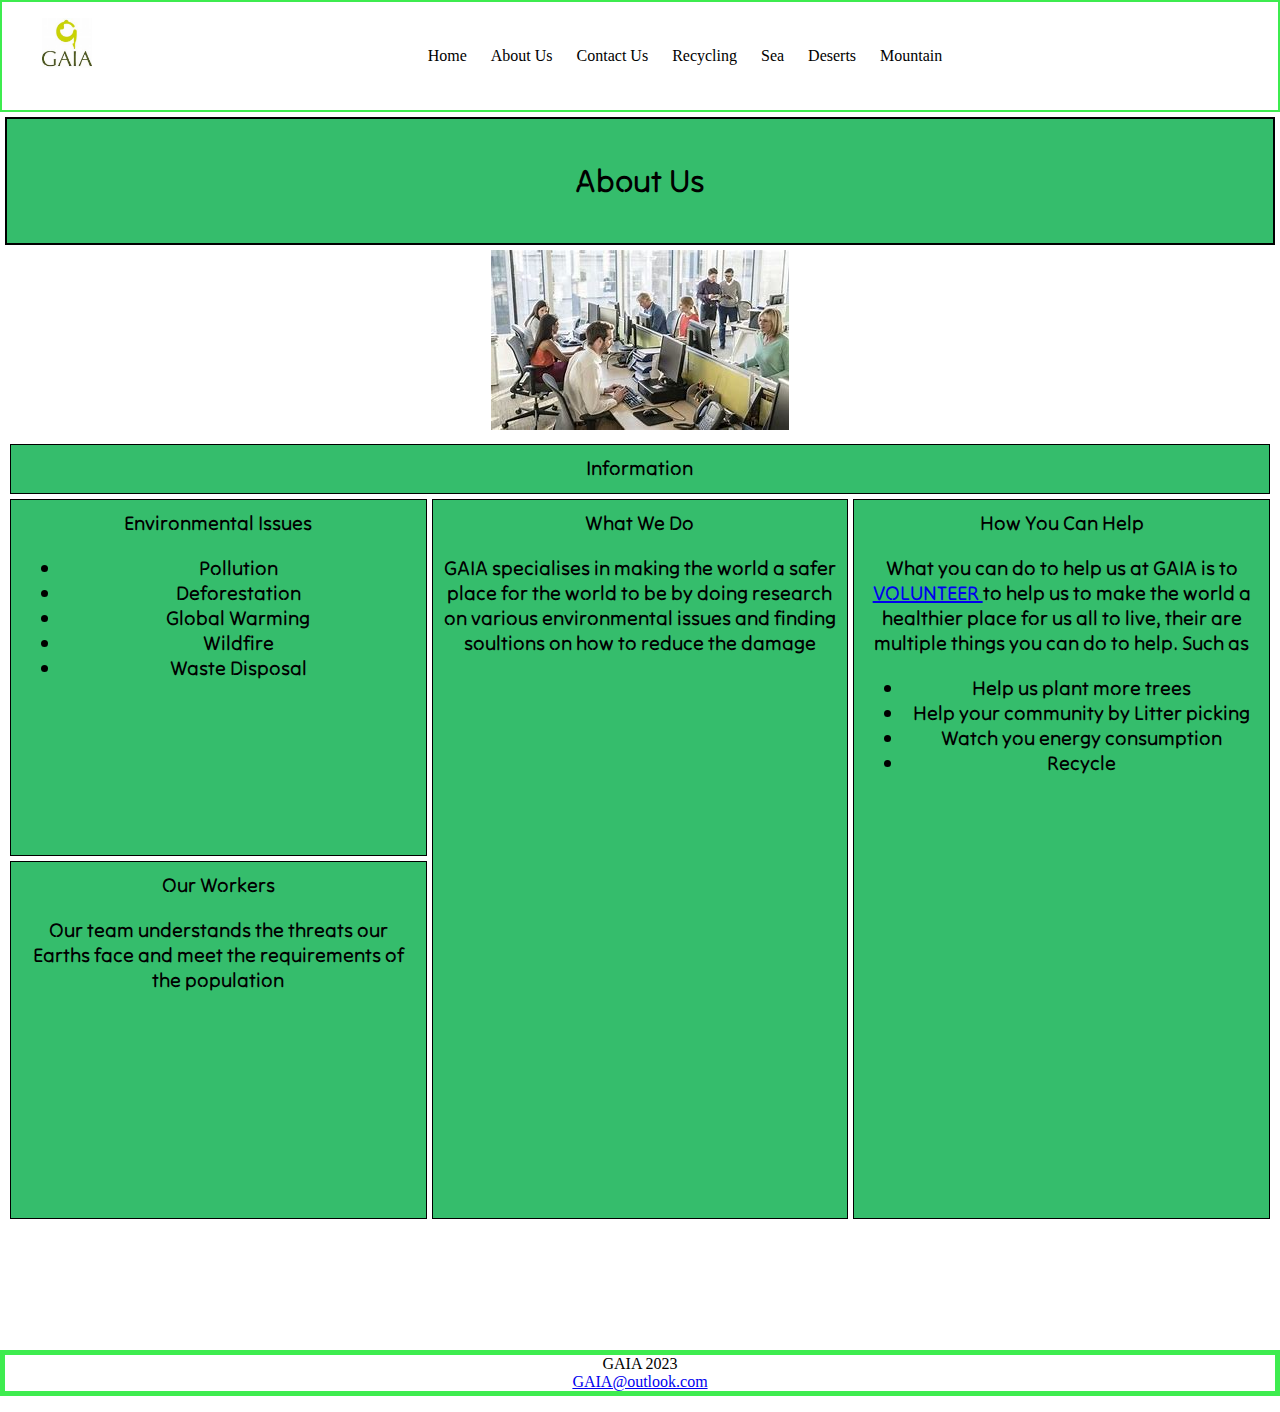
==== commit d9fa399d: "update" ====
--- a/about.html
+++ b/about.html
@@ -52,12 +52,11 @@
           <li>Waste Disposal</li>
         </ul></div>
          <div class="What-We-Do">What We Do <p>GAIA specialises in making the world a safer place for the world to be by doing research on various environmental issues and finding soultions on how to reduce the damage </p></div>
-        <div class="How-You-Can-Help">How You Can Help <p>What you can do to help us at GAiA is to<a href="https://gaiahouse.co.uk/working-here/being-a-trustee/" href="Volunteer"> VOLUNTEER </a> to help us to make the world a healthier place for us all to live, their are multiple things you can do to help. Such as<ul>
-<li>Help us plant more trees</li>
-<li>Recycle</li> 
+        <div class="How-You-Can-Help">How You Can Help <p>What you can do to help us at GAIA is to<a href="https://gaiahouse.co.uk/working-here/being-a-trustee/" href="Volunteer"> VOLUNTEER </a> to help us to make the world a healthier place for us all to live, their are multiple things you can do to help. Such as<ul>
+<li>Help us plant more trees</li> 
 <li>Help your community by Litter picking</li>
 <li>Watch you energy consumption</li>         
-<li>Reduce carbon emissions</li>  </ul> </p> </div>
+<li>Recycle</li>  </ul> </p> </div>
         <div class="Our-Workers">Our Workers <p>Our team understands the threats our Earths face and meet the requirements of the population </p></div>
         </div>
 
--- a/style.css
+++ b/style.css
@@ -124,6 +124,7 @@
 footer p{
   border: 5px solid rgba(62, 236, 79);
 }  
+
 .CEO{
   border-radius:50%;}
 
@@ -234,7 +235,7 @@
 .footer-grid{
   grid-column-start:1;
   grid-column-end:4;
-  
+  border:5px solid rgba(62, 236, 79);
 }
 
 /*for recycling page*/
@@ -286,17 +287,12 @@
 
 .S-Volunteer{
   background-color:rgba(53, 189, 108);
-  grid-column-start:2 ;
-  grid-column-end: 3;
+  grid-column-start:2;
+  grid-column-end: 4;
   grid-row-start:3;
   grid-row-end:4;
 }
-.S-How-To-Help{
-  background-color:rgba(53, 189, 108);
-  grid-column-start:3;
-  grid-column-end:4;
-  grid-row-start:3;
-  grid-row-end:4;}
+
 
 .S-Facts{
   background-color:rgba(53, 189, 108);
@@ -307,8 +303,8 @@
 }
 .S-Image{
   background-color:rgba(53, 189, 108);
-  grid-column-start:1 ;
-  grid-column-end: 2;
+  grid-column-start:1;
+  grid-column-end:2;
   grid-row-start:1;
   grid-row-end:3;
 }
